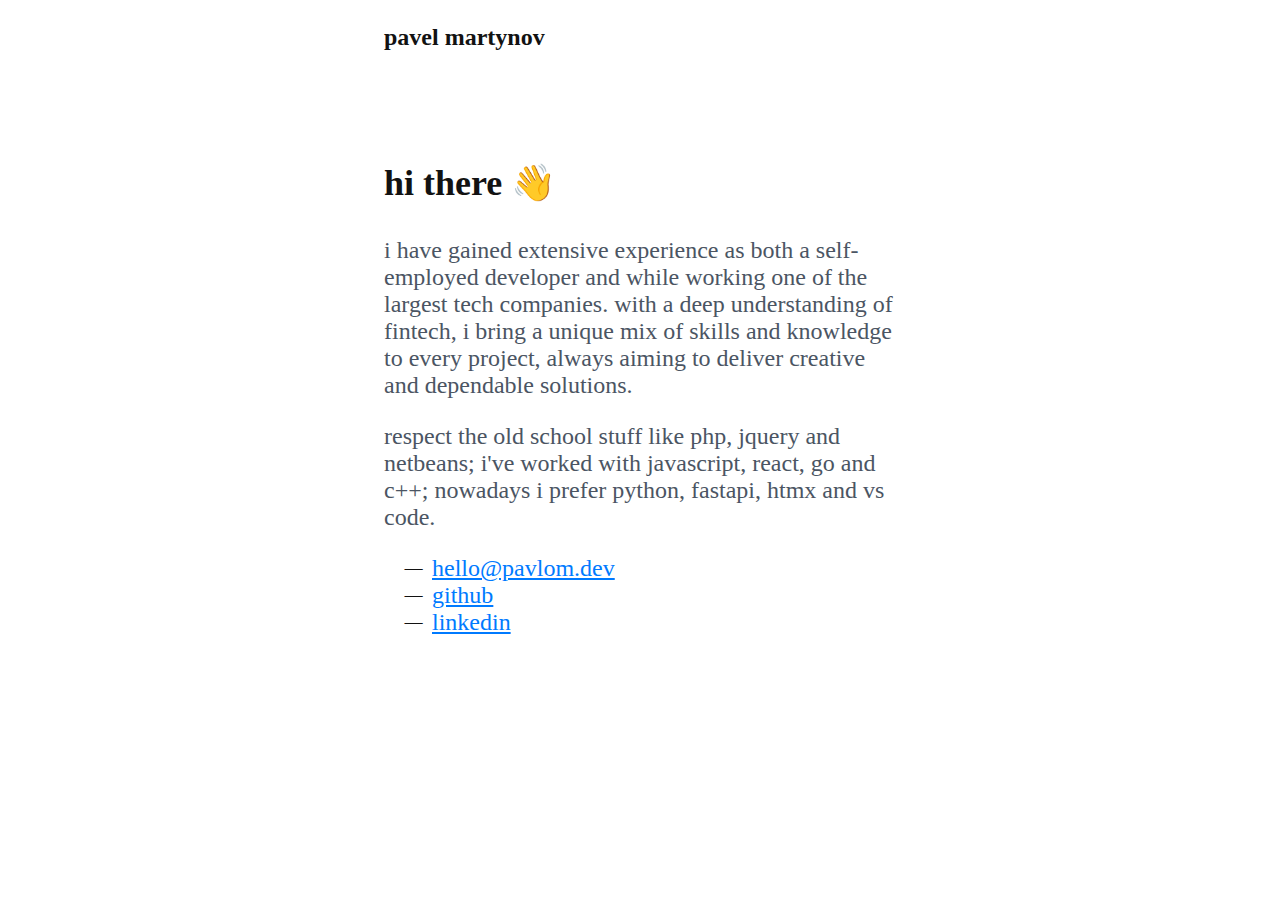
==== index.html @ b97ddb73 "initial commit" ====
<!DOCTYPE html>
<html lang="en">
<head>
    <meta charset="UTF-8">
    <meta name="viewport" content="width=device-width, initial-scale=1.0">
    <title>Pavlom.dev</title>
    <link rel="icon" href="./images/favicon.ico" sizes="any" />
    <link rel="icon" href="./images/favicon.svg" type="image/svg+xml" />
    <link rel="apple-touch-icon" href="./images/favicon.png" />
    <link rel="stylesheet" href="./styles/style.css" />    
</head>
<body>
    <header class="container header">
        <a href="/" class="header__name">Pavel Martynov</a>
    </header>
    <main class="container main">
        <h1 class="main__title">Hi there 👋</h1>
        <p class="main__text">
            I have gained extensive experience as both a self-employed 
            developer and while working one of the largest tech companies. 
            With a deep understanding of fintech, I bring a unique mix of 
            skills and knowledge to every project, always aiming to deliver 
            creative and dependable solutions.
        </p>
        <p class="main__text">
            Respect the old school stuff like PHP, jQuery and NetBeans;
            I've worked with JavaScript, React, Go and C++;
            nowadays I prefer Python, FastAPI, HTMX and VS Code.
        </p>
        <ul class="main__links">
            <li><a href="mailto:hello@pavlom.dev">hello@pavlom.dev</a></li>
            <li><a href="https://github.com/pavlom10/">github</a></li>
            <li><a href="#">linkedin</a></li>
        </ul>
    </main>
</body>
</html>
---- styles/style.css ----
*,
*::before,
*::after {
  box-sizing: border-box;
}

p,
h1,
h2,
h3,
blockquote,
ul,
ol,
li,
figure {
  margin: 0;
}

a {
  color: #007aff;  
}

a:focus,
button:focus {
  outline: none;
}

body {
  font-size: 24px;
  color: rgb(18, 18, 18);
  text-transform: lowercase;
}

.container {
  max-width: 576px;
  margin: 0 auto;
  padding-left: 2rem;
  padding-right: 2rem;
}

.header {
  padding-top: 1rem;
}

.header__name {
  font-size: inherit;
  font-weight: bold;
  color: inherit;
  text-decoration: none;
}

.main {
  padding-top: 6rem;
}

.main__title {
  font-size: 1.5em;
  line-height: 2em;
  margin-bottom: .5em;
}

.main__text {
  color: rgb(75, 85, 99);
  margin-bottom: 1em;
}

.main__links {
  list-style-type: "⏤";
  padding: 0;
  margin: 0;
  padding-inline-start: 1.625em;
}

.main__links li {
  padding-inline-start: .375em;
}
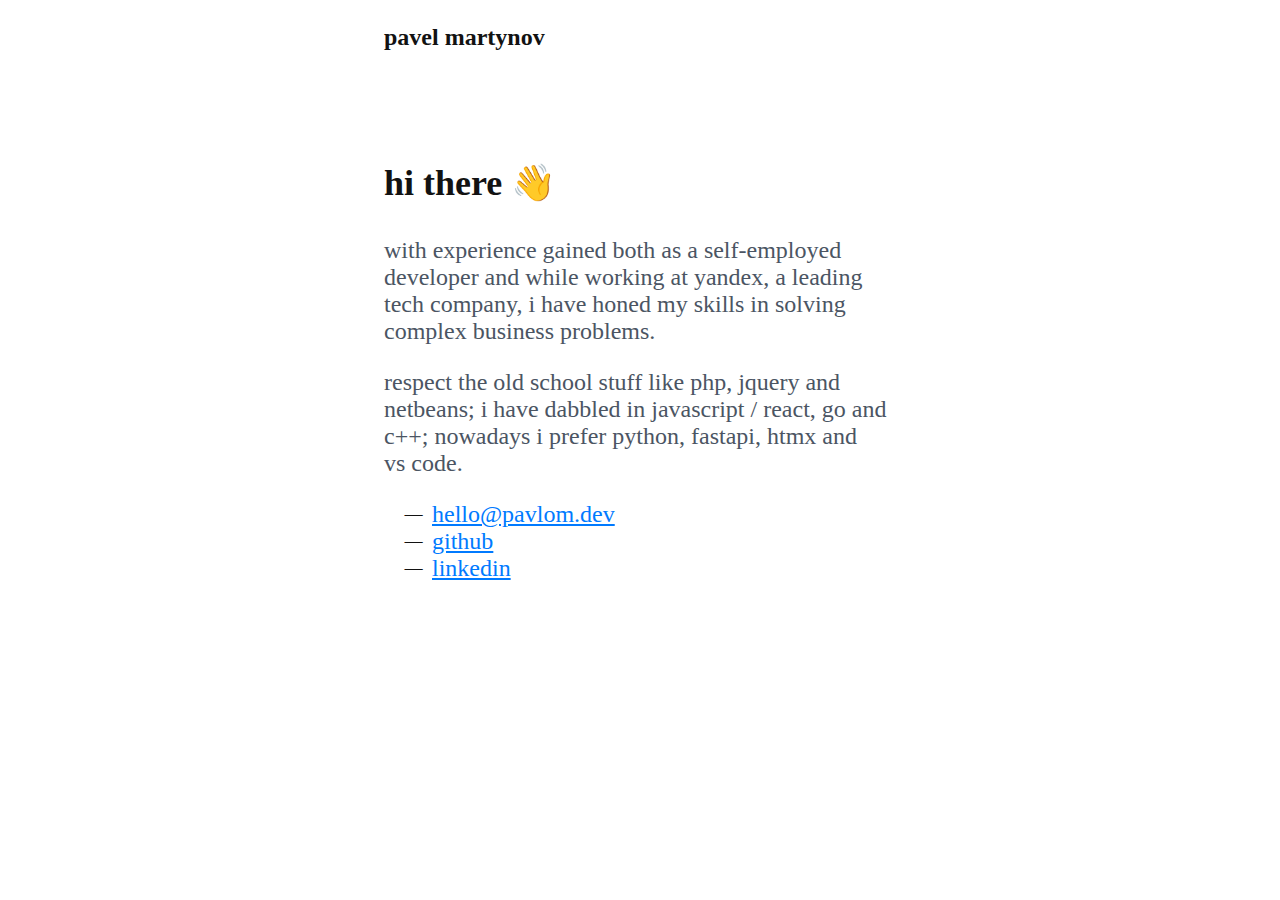
==== commit a48868f2: "text changed" ====
--- a/index.html
+++ b/index.html
@@ -3,10 +3,7 @@
 <head>
     <meta charset="UTF-8">
     <meta name="viewport" content="width=device-width, initial-scale=1.0">
-    <title>Pavlom.dev</title>
-    <link rel="icon" href="./images/favicon.ico" sizes="any" />
-    <link rel="icon" href="./images/favicon.svg" type="image/svg+xml" />
-    <link rel="apple-touch-icon" href="./images/favicon.png" />
+    <title>Pavel Martynov</title>
     <link rel="stylesheet" href="./styles/style.css" />    
 </head>
 <body>
@@ -16,21 +13,19 @@
     <main class="container main">
         <h1 class="main__title">Hi there 👋</h1>
         <p class="main__text">
-            I have gained extensive experience as both a self-employed 
-            developer and while working one of the largest tech companies. 
-            With a deep understanding of fintech, I bring a unique mix of 
-            skills and knowledge to every project, always aiming to deliver 
-            creative and dependable solutions.
+            With experience gained both as a self-employed 
+            developer and while working at Yandex, a leading tech company, 
+            I have honed my skills in solving complex business problems.
         </p>
         <p class="main__text">
             Respect the old school stuff like PHP, jQuery and NetBeans;
-            I've worked with JavaScript, React, Go and C++;
-            nowadays I prefer Python, FastAPI, HTMX and VS Code.
+            I have dabbled in JavaScript / React, Go and C++;
+            nowadays I prefer Python, FastAPI, HTMX and VS&nbsp;Code.
         </p>
         <ul class="main__links">
             <li><a href="mailto:hello@pavlom.dev">hello@pavlom.dev</a></li>
             <li><a href="https://github.com/pavlom10/">github</a></li>
-            <li><a href="#">linkedin</a></li>
+            <li><a href="https://www.linkedin.com/in/pavlom10/">linkedin</a></li>
         </ul>
     </main>
 </body>
--- a/styles/style.css
+++ b/styles/style.css
@@ -75,3 +75,6 @@
   padding-inline-start: .375em;
 }
 
+.no_transform {
+  text-transform: none;
+}